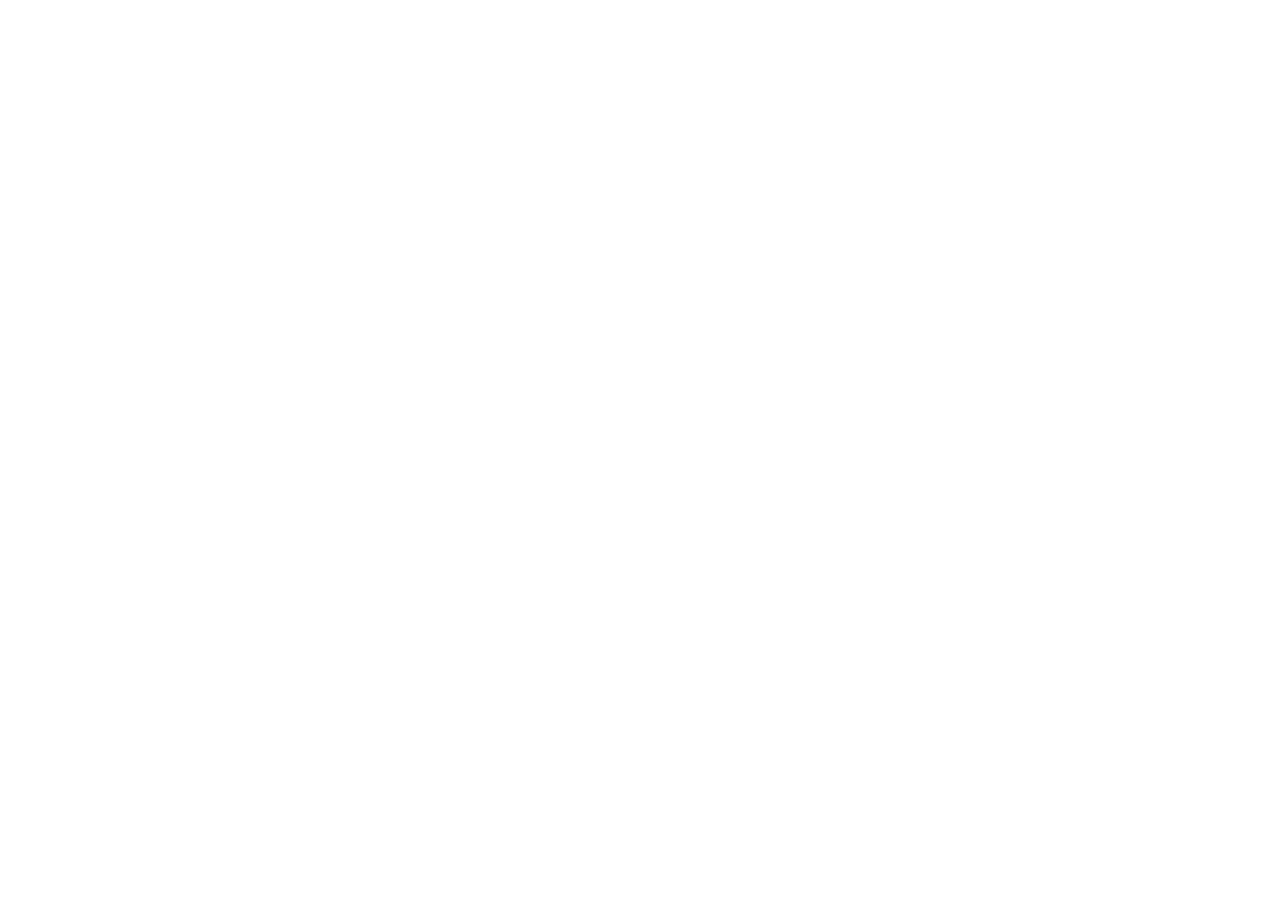
==== docs/index.html @ 674656f7 "docs agregado" ====
<!doctype html><html lang="en"><head><meta charset="utf-8"/><link rel="icon" href="/favicon.ico"/><meta name="viewport" content="width=device-width,initial-scale=1"/><meta name="theme-color" content="#000000"/><meta name="description" content="Web site created using create-react-app"/><link rel="apple-touch-icon" href="/logo192.png"/><link rel="manifest" href="/manifest.json"/><link rel="stylesheet" href="https://cdnjs.cloudflare.com/ajax/libs/animate.css/4.1.1/animate.min.css"/><title>GifExpertApp</title><link href="/static/css/main.fafaac0d.chunk.css" rel="stylesheet"></head><body><noscript>You need to enable JavaScript to run this app.</noscript><div id="root"></div><script>!function(e){function r(r){for(var n,p,f=r[0],i=r[1],l=r[2],c=0,s=[];c<f.length;c++)p=f[c],Object.prototype.hasOwnProperty.call(o,p)&&o[p]&&s.push(o[p][0]),o[p]=0;for(n in i)Object.prototype.hasOwnProperty.call(i,n)&&(e[n]=i[n]);for(a&&a(r);s.length;)s.shift()();return u.push.apply(u,l||[]),t()}function t(){for(var e,r=0;r<u.length;r++){for(var t=u[r],n=!0,f=1;f<t.length;f++){var i=t[f];0!==o[i]&&(n=!1)}n&&(u.splice(r--,1),e=p(p.s=t[0]))}return e}var n={},o={1:0},u=[];function p(r){if(n[r])return n[r].exports;var t=n[r]={i:r,l:!1,exports:{}};return e[r].call(t.exports,t,t.exports,p),t.l=!0,t.exports}p.m=e,p.c=n,p.d=function(e,r,t){p.o(e,r)||Object.defineProperty(e,r,{enumerable:!0,get:t})},p.r=function(e){"undefined"!=typeof Symbol&&Symbol.toStringTag&&Object.defineProperty(e,Symbol.toStringTag,{value:"Module"}),Object.defineProperty(e,"__esModule",{value:!0})},p.t=function(e,r){if(1&r&&(e=p(e)),8&r)return e;if(4&r&&"object"==typeof e&&e&&e.__esModule)return e;var t=Object.create(null);if(p.r(t),Object.defineProperty(t,"default",{enumerable:!0,value:e}),2&r&&"string"!=typeof e)for(var n in e)p.d(t,n,function(r){return e[r]}.bind(null,n));return t},p.n=function(e){var r=e&&e.__esModule?function(){return e.default}:function(){return e};return p.d(r,"a",r),r},p.o=function(e,r){return Object.prototype.hasOwnProperty.call(e,r)},p.p="/";var f=this["webpackJsonpgif-expert-app"]=this["webpackJsonpgif-expert-app"]||[],i=f.push.bind(f);f.push=r,f=f.slice();for(var l=0;l<f.length;l++)r(f[l]);var a=i;t()}([])</script><script src="/static/js/2.b04e268c.chunk.js"></script><script src="/static/js/main.281c0d06.chunk.js"></script></body></html>
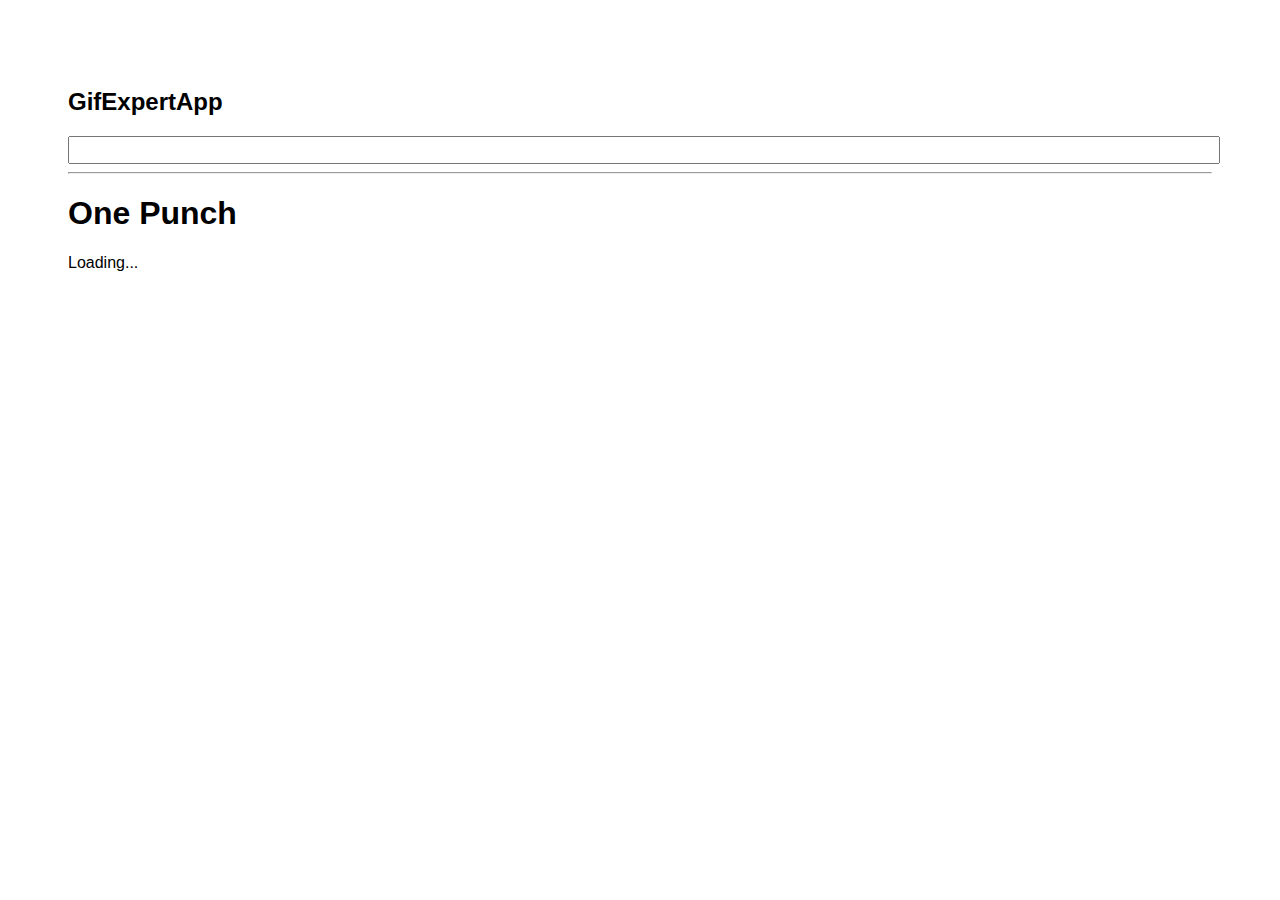
==== commit 53f107ff: "index.html actualizado" ====
--- a/docs/index.html
+++ b/docs/index.html
@@ -1 +1,118 @@
-<!doctype html><html lang="en"><head><meta charset="utf-8"/><link rel="icon" href="/favicon.ico"/><meta name="viewport" content="width=device-width,initial-scale=1"/><meta name="theme-color" content="#000000"/><meta name="description" content="Web site created using create-react-app"/><link rel="apple-touch-icon" href="/logo192.png"/><link rel="manifest" href="/manifest.json"/><link rel="stylesheet" href="https://cdnjs.cloudflare.com/ajax/libs/animate.css/4.1.1/animate.min.css"/><title>GifExpertApp</title><link href="/static/css/main.fafaac0d.chunk.css" rel="stylesheet"></head><body><noscript>You need to enable JavaScript to run this app.</noscript><div id="root"></div><script>!function(e){function r(r){for(var n,p,f=r[0],i=r[1],l=r[2],c=0,s=[];c<f.length;c++)p=f[c],Object.prototype.hasOwnProperty.call(o,p)&&o[p]&&s.push(o[p][0]),o[p]=0;for(n in i)Object.prototype.hasOwnProperty.call(i,n)&&(e[n]=i[n]);for(a&&a(r);s.length;)s.shift()();return u.push.apply(u,l||[]),t()}function t(){for(var e,r=0;r<u.length;r++){for(var t=u[r],n=!0,f=1;f<t.length;f++){var i=t[f];0!==o[i]&&(n=!1)}n&&(u.splice(r--,1),e=p(p.s=t[0]))}return e}var n={},o={1:0},u=[];function p(r){if(n[r])return n[r].exports;var t=n[r]={i:r,l:!1,exports:{}};return e[r].call(t.exports,t,t.exports,p),t.l=!0,t.exports}p.m=e,p.c=n,p.d=function(e,r,t){p.o(e,r)||Object.defineProperty(e,r,{enumerable:!0,get:t})},p.r=function(e){"undefined"!=typeof Symbol&&Symbol.toStringTag&&Object.defineProperty(e,Symbol.toStringTag,{value:"Module"}),Object.defineProperty(e,"__esModule",{value:!0})},p.t=function(e,r){if(1&r&&(e=p(e)),8&r)return e;if(4&r&&"object"==typeof e&&e&&e.__esModule)return e;var t=Object.create(null);if(p.r(t),Object.defineProperty(t,"default",{enumerable:!0,value:e}),2&r&&"string"!=typeof e)for(var n in e)p.d(t,n,function(r){return e[r]}.bind(null,n));return t},p.n=function(e){var r=e&&e.__esModule?function(){return e.default}:function(){return e};return p.d(r,"a",r),r},p.o=function(e,r){return Object.prototype.hasOwnProperty.call(e,r)},p.p="/";var f=this["webpackJsonpgif-expert-app"]=this["webpackJsonpgif-expert-app"]||[],i=f.push.bind(f);f.push=r,f=f.slice();for(var l=0;l<f.length;l++)r(f[l]);var a=i;t()}([])</script><script src="/static/js/2.b04e268c.chunk.js"></script><script src="/static/js/main.281c0d06.chunk.js"></script></body></html>+<!DOCTYPE html>
+<html lang="en">
+  <head>
+    <meta charset="utf-8" />
+    <link rel="icon" href="./favicon.ico" />
+    <meta name="viewport" content="width=device-width,initial-scale=1" />
+    <meta name="theme-color" content="#000000" />
+    <meta
+      name="description"
+      content="Web site created using create-react-app"
+    />
+    <link rel="apple-touch-icon" href="./logo192.png" />
+    <link rel="manifest" href="./manifest.json" />
+    <link
+      rel="stylesheet"
+      href="https://cdnjs.cloudflare.com/ajax/libs/animate.css/4.1.1/animate.min.css"
+    />
+    <title>GifExpertApp</title>
+    <link href="./static/css/main.fafaac0d.chunk.css" rel="stylesheet" />
+  </head>
+  <body>
+    <noscript>You need to enable JavaScript to run this app.</noscript>
+    <div id="root"></div>
+    <script>
+      !(function (e) {
+        function r(r) {
+          for (
+            var n, p, f = r[0], i = r[1], l = r[2], c = 0, s = [];
+            c < f.length;
+            c++
+          )
+            (p = f[c]),
+              Object.prototype.hasOwnProperty.call(o, p) &&
+                o[p] &&
+                s.push(o[p][0]),
+              (o[p] = 0);
+          for (n in i)
+            Object.prototype.hasOwnProperty.call(i, n) && (e[n] = i[n]);
+          for (a && a(r); s.length; ) s.shift()();
+          return u.push.apply(u, l || []), t();
+        }
+        function t() {
+          for (var e, r = 0; r < u.length; r++) {
+            for (var t = u[r], n = !0, f = 1; f < t.length; f++) {
+              var i = t[f];
+              0 !== o[i] && (n = !1);
+            }
+            n && (u.splice(r--, 1), (e = p((p.s = t[0]))));
+          }
+          return e;
+        }
+        var n = {},
+          o = { 1: 0 },
+          u = [];
+        function p(r) {
+          if (n[r]) return n[r].exports;
+          var t = (n[r] = { i: r, l: !1, exports: {} });
+          return e[r].call(t.exports, t, t.exports, p), (t.l = !0), t.exports;
+        }
+        (p.m = e),
+          (p.c = n),
+          (p.d = function (e, r, t) {
+            p.o(e, r) ||
+              Object.defineProperty(e, r, { enumerable: !0, get: t });
+          }),
+          (p.r = function (e) {
+            "undefined" != typeof Symbol &&
+              Symbol.toStringTag &&
+              Object.defineProperty(e, Symbol.toStringTag, { value: "Module" }),
+              Object.defineProperty(e, "__esModule", { value: !0 });
+          }),
+          (p.t = function (e, r) {
+            if ((1 & r && (e = p(e)), 8 & r)) return e;
+            if (4 & r && "object" == typeof e && e && e.__esModule) return e;
+            var t = Object.create(null);
+            if (
+              (p.r(t),
+              Object.defineProperty(t, "default", { enumerable: !0, value: e }),
+              2 & r && "string" != typeof e)
+            )
+              for (var n in e)
+                p.d(
+                  t,
+                  n,
+                  function (r) {
+                    return e[r];
+                  }.bind(null, n)
+                );
+            return t;
+          }),
+          (p.n = function (e) {
+            var r =
+              e && e.__esModule
+                ? function () {
+                    return e.default;
+                  }
+                : function () {
+                    return e;
+                  };
+            return p.d(r, "a", r), r;
+          }),
+          (p.o = function (e, r) {
+            return Object.prototype.hasOwnProperty.call(e, r);
+          }),
+          (p.p = "/");
+        var f = (this["webpackJsonpgif-expert-app"] =
+            this["webpackJsonpgif-expert-app"] || []),
+          i = f.push.bind(f);
+        (f.push = r), (f = f.slice());
+        for (var l = 0; l < f.length; l++) r(f[l]);
+        var a = i;
+        t();
+      })([]);
+    </script>
+    <script src="./static/js/2.b04e268c.chunk.js"></script>
+    <script src="./static/js/main.281c0d06.chunk.js"></script>
+  </body>
+</html>
--- a/docs/static/css/main.fafaac0d.chunk.css
+++ b/docs/static/css/main.fafaac0d.chunk.css
@@ -0,0 +1,2 @@
+*{font-family:Helvetica,Arial,sans-serif}body{padding:60px}input{font-size:1.2rem;width:100%;color:grey}.card-grid{display:flex;flex-direction:row;flex-wrap:wrap}.card{align-content:center;border:1px solid grey;border-radius:6px;margin-bottom:10px;margin-right:10px;overflow:hidden}.card p{padding:5px;text-align:center}.card img{max-height:170px}
+/*# sourceMappingURL=main.fafaac0d.chunk.css.map */